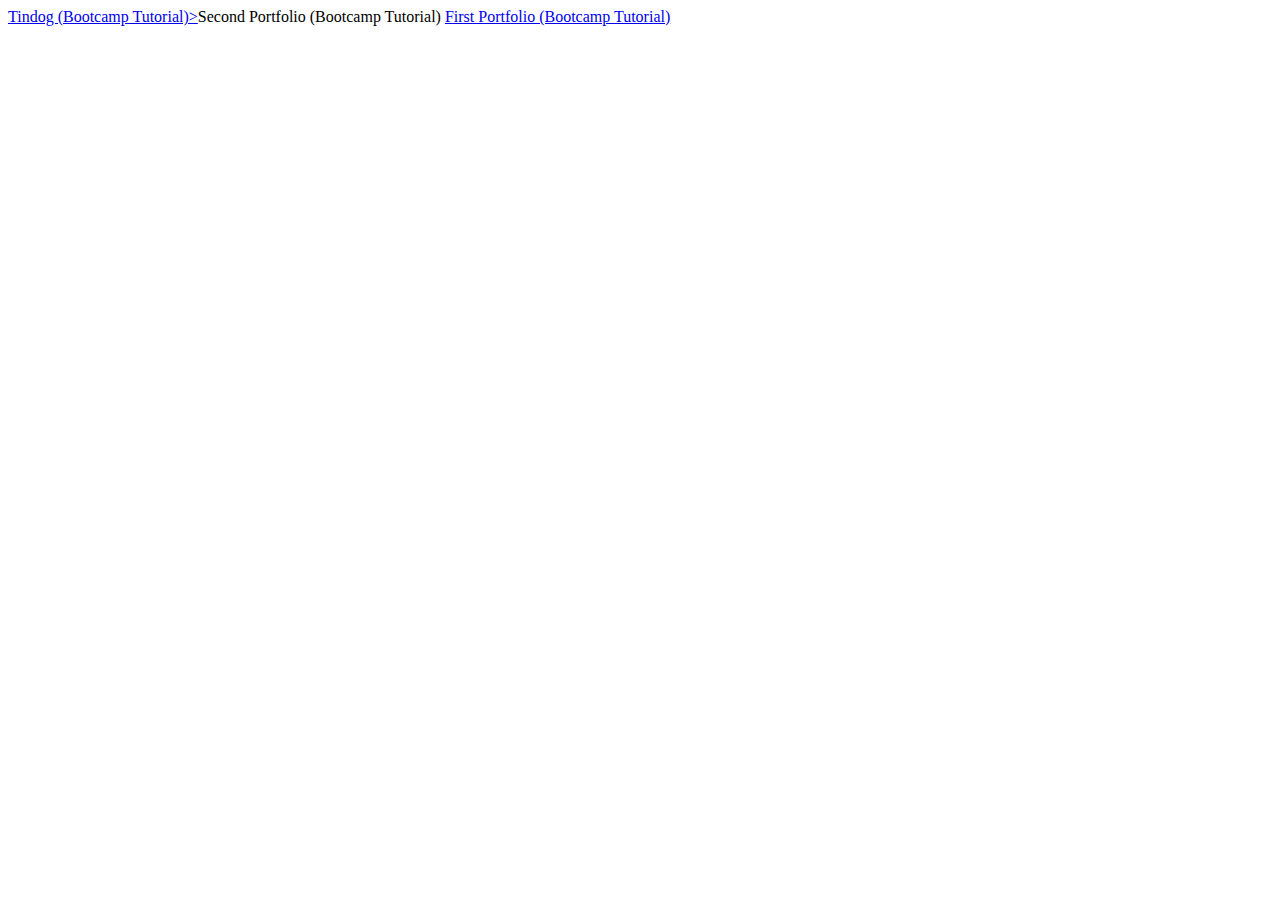
==== index.html @ df21b6ab "Update index.html" ====
<!DOCTYPE html>
<!--[if lt IE 7]>      <html class="no-js lt-ie9 lt-ie8 lt-ie7"> <![endif]-->
<!--[if IE 7]>         <html class="no-js lt-ie9 lt-ie8"> <![endif]-->
<!--[if IE 8]>         <html class="no-js lt-ie9"> <![endif]-->
<!--[if gt IE 8]>      <html class="no-js"> <!--<![endif]-->
<html>
    <head>
        <meta charset="utf-8">
        <meta http-equiv="X-UA-Compatible" content="IE=edge">
        <title></title>
        <meta name="description" content="">
        <meta name="viewport" content="width=device-width, initial-scale=1">
        <link rel="stylesheet" href="">
    </head>
    <body>
        <!--[if lt IE 7]>
            <p class="browsehappy">You are using an <strong>outdated</strong> browser. Please <a href="#">upgrade your browser</a> to improve your experience.</p>
        <![endif]-->
        
        

        <a href="TinDog-Start-master/index.html"> Tindog (Bootcamp Tutorial)></a
        <a href="My Site/index.html">Second Portfolio (Bootcamp Tutorial)</a>
        <a href="PersonalSite/index.html">First Portfolio (Bootcamp Tutorial)</a>

        
        <script src="" async defer></script>
    </body>
</html>
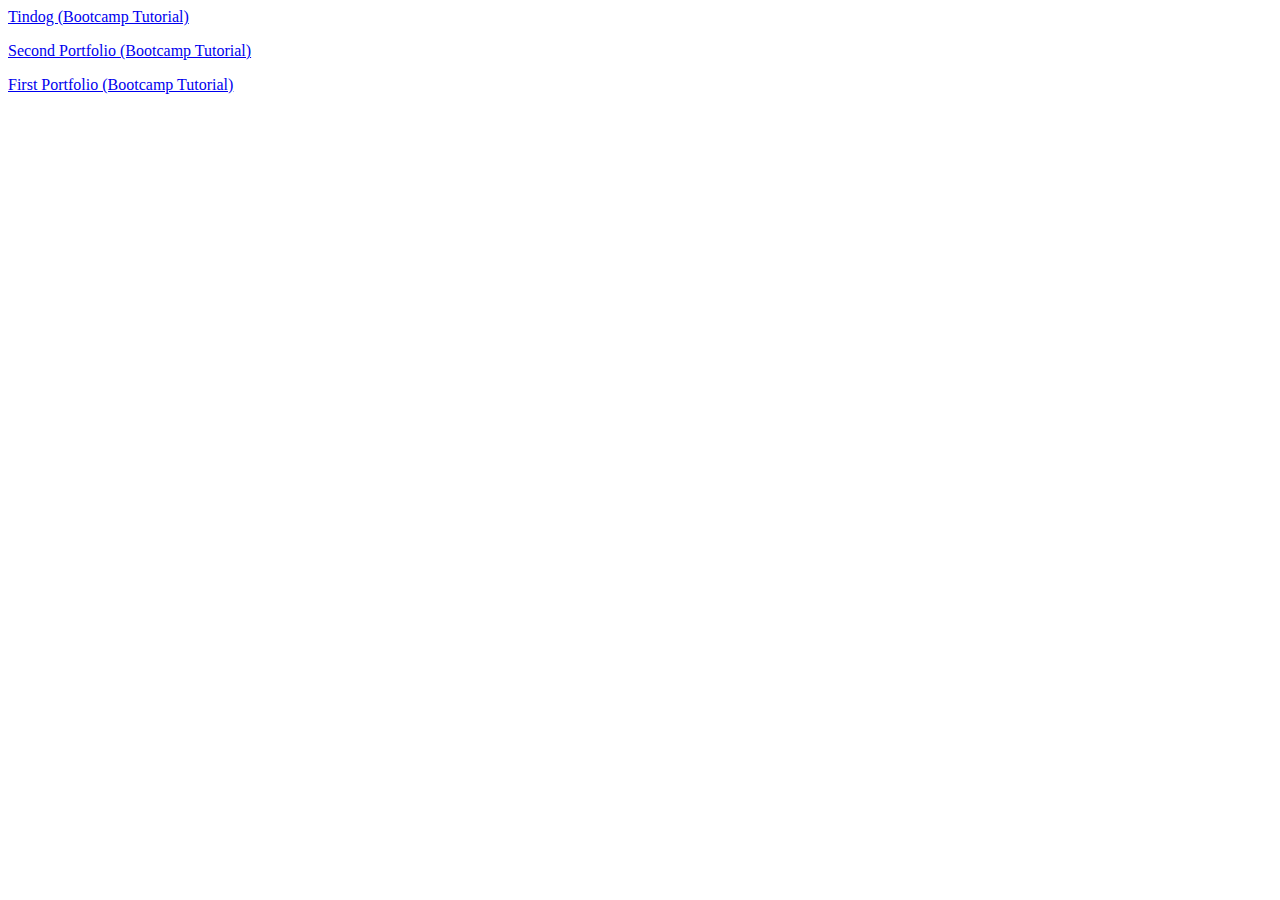
==== commit d53621d9: "WIP" ====
--- a/index.html
+++ b/index.html
@@ -19,8 +19,11 @@
         
         
 
-        <a href="TinDog-Start-master/index.html"> Tindog (Bootcamp Tutorial)></a
+        <a href="TinDog-Start-master/index.html"> Tindog (Bootcamp Tutorial)</a>
+        <p></p>
         <a href="My Site/index.html">Second Portfolio (Bootcamp Tutorial)</a>
+     
+        <p></p>
         <a href="PersonalSite/index.html">First Portfolio (Bootcamp Tutorial)</a>
 
         
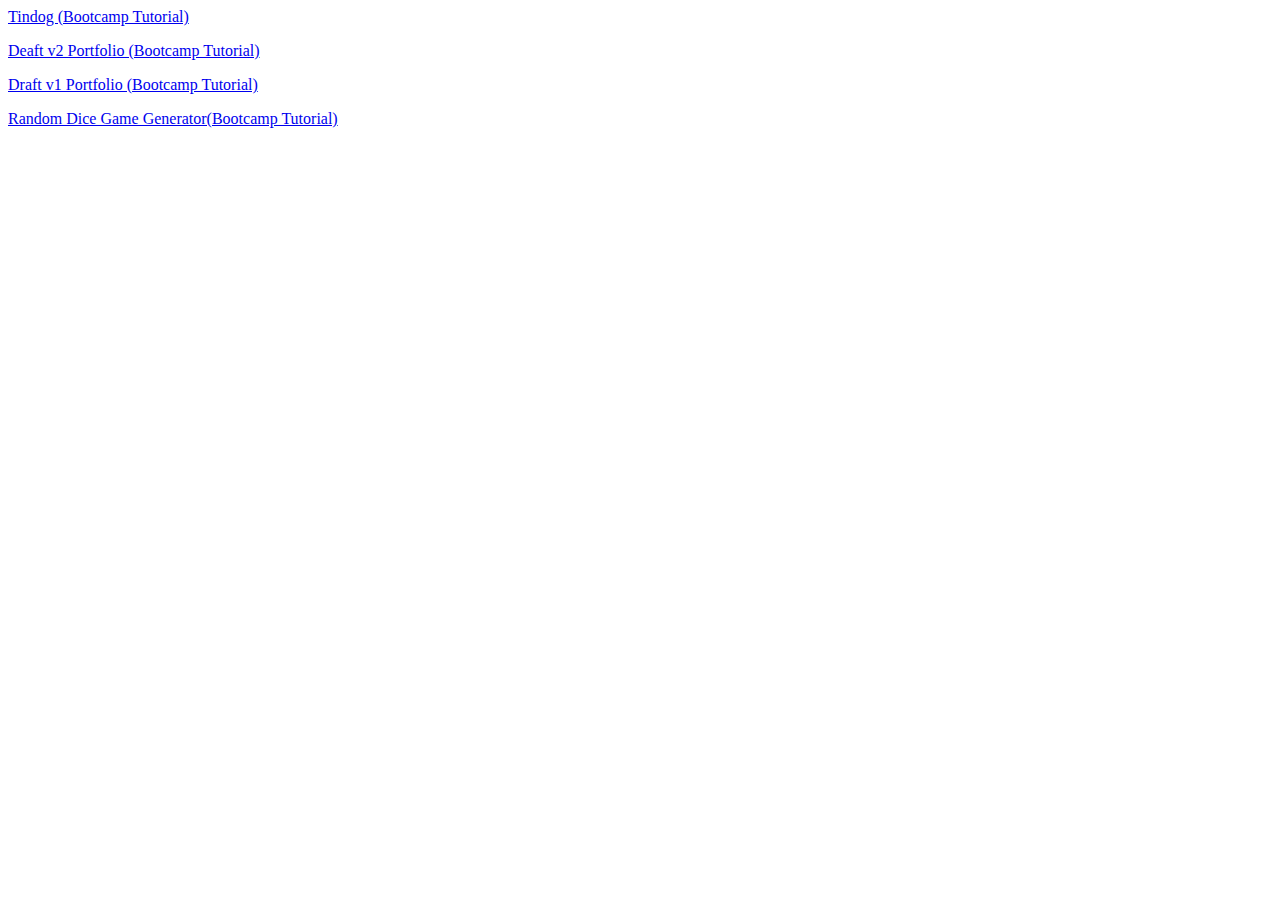
==== commit 232960c0: "WIP" ====
--- a/index.html
+++ b/index.html
@@ -7,7 +7,7 @@
     <head>
         <meta charset="utf-8">
         <meta http-equiv="X-UA-Compatible" content="IE=edge">
-        <title></title>
+        <title>Main Page</title>
         <meta name="description" content="">
         <meta name="viewport" content="width=device-width, initial-scale=1">
         <link rel="stylesheet" href="">
@@ -21,10 +21,13 @@
 
         <a href="TinDog-Start-master/index.html"> Tindog (Bootcamp Tutorial)</a>
         <p></p>
-        <a href="My Site/index.html">Second Portfolio (Bootcamp Tutorial)</a>
+        <a href="My Site/index.html">Deaft v2 Portfolio (Bootcamp Tutorial)</a>
      
         <p></p>
-        <a href="PersonalSite/index.html">First Portfolio (Bootcamp Tutorial)</a>
+        <a href="PersonalSite/index.html">Draft v1 Portfolio (Bootcamp Tutorial)</a>
+
+        <p></p>
+        <a href="Dice Game/index.html">Random Dice Game Generator(Bootcamp Tutorial)</a>
 
         
         <script src="" async defer></script>
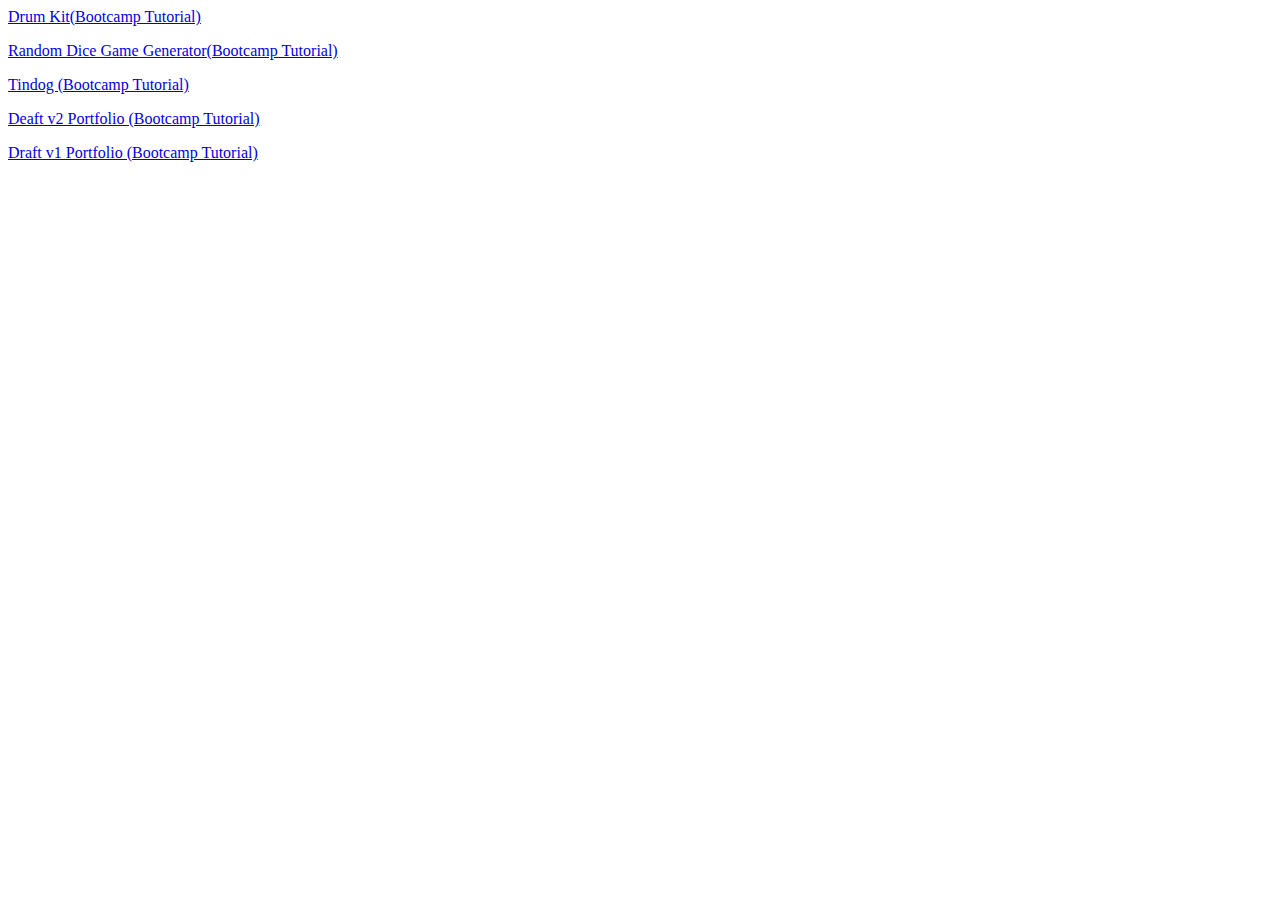
==== commit 4921307d: "Drum Kit Complete" ====
--- a/index.html
+++ b/index.html
@@ -16,8 +16,13 @@
         <!--[if lt IE 7]>
             <p class="browsehappy">You are using an <strong>outdated</strong> browser. Please <a href="#">upgrade your browser</a> to improve your experience.</p>
         <![endif]-->
-        
-        
+
+        <a href="Drum Kit/index.html">Drum Kit(Bootcamp Tutorial)</a>
+        <p></p>        
+
+
+        <a href="Dice Game/index.html">Random Dice Game Generator(Bootcamp Tutorial)</a>
+        <p></p>        
 
         <a href="TinDog-Start-master/index.html"> Tindog (Bootcamp Tutorial)</a>
         <p></p>
@@ -26,8 +31,6 @@
         <p></p>
         <a href="PersonalSite/index.html">Draft v1 Portfolio (Bootcamp Tutorial)</a>
 
-        <p></p>
-        <a href="Dice Game/index.html">Random Dice Game Generator(Bootcamp Tutorial)</a>
 
         
         <script src="" async defer></script>
